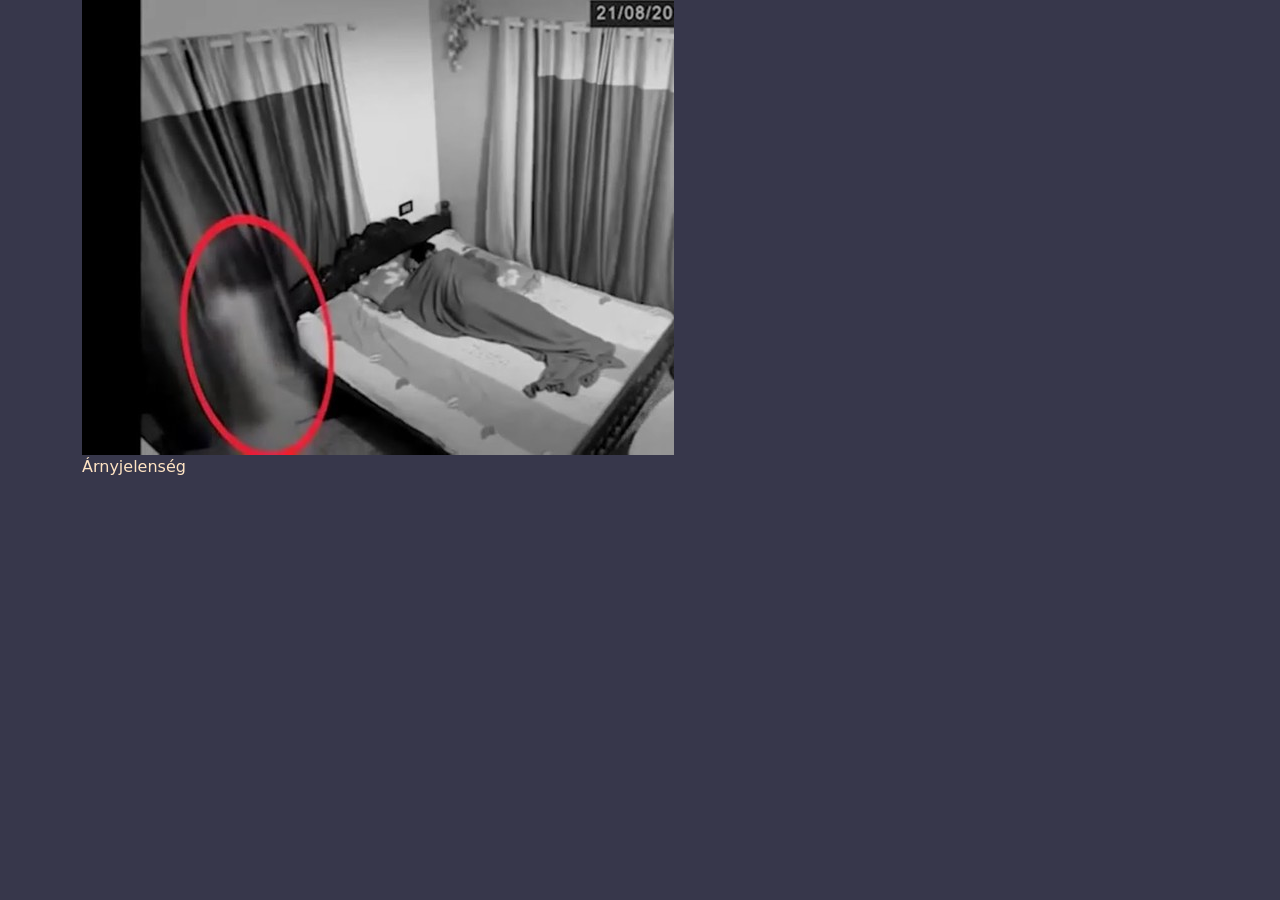
==== Index.html @ 40fb48ee "megoldva" ====
<!DOCTYPE html>
<html lang="hu">
<head>
    <meta charset="UTF-8">
    <meta name="viewport" content="width=device-width, initial-scale=1.0">
    <title>A Paranormális Világ Rejtélyei</title>
    <link rel="stylesheet" href="bootstrap.css">
    <link rel="stylesheet" href="web.css">
</head>
<body>
    






    <div class="container">
        <div class="row">
            <div class="col-xs-12 col-sm-6 col-lg-4">
                <figure>
                <img src="arnykep.jpg" alt="">
                <figcaption>Árnyjelenség</figcaption>
                </figure>
            </div>
            <div class="col-xs-12 col-sm-6 col-lg-4">
                <img src="" alt="">
            </div>
            <div class="col-xs-12 col-sm-6 col-lg-4">
                <img src="" alt="">
            </div>
        </div>
    </div>
</body>
</html>
---- web.css ----
body{
    background-color:rgb(55, 55, 75);
    color: bisque ;
}
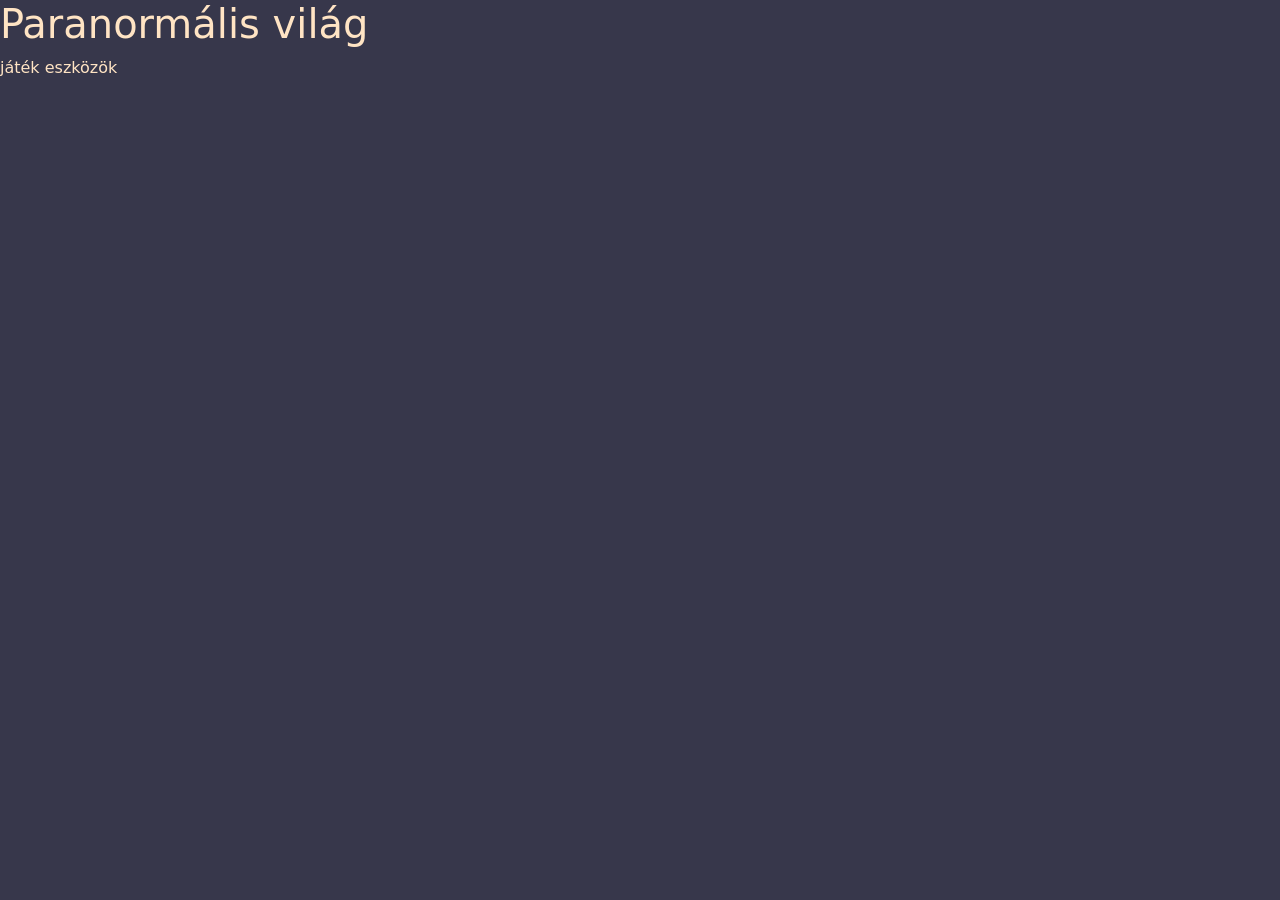
==== commit 6c3032a0: "többi weblap létrehozása" ====
--- a/Index.html
+++ b/Index.html
@@ -8,20 +8,17 @@
     <link rel="stylesheet" href="web.css">
 </head>
 <body>
-    
+    <h1>Paranormális világ</h1>
+<main>
 
 
-
-
-
-
-    <div class="container">
+    játék
+    eszközök
+</main>    
+<footer>
+   <div class="container">
         <div class="row">
             <div class="col-xs-12 col-sm-6 col-lg-4">
-                <figure>
-                <img src="arnykep.jpg" alt="">
-                <figcaption>Árnyjelenség</figcaption>
-                </figure>
             </div>
             <div class="col-xs-12 col-sm-6 col-lg-4">
                 <img src="" alt="">
@@ -31,5 +28,6 @@
             </div>
         </div>
     </div>
+</footer>
 </body>
 </html>
--- a/web.css
+++ b/web.css
@@ -1,5 +1,4 @@
 body{
     background-color:rgb(55, 55, 75);
     color: bisque ;
-}
-
+}
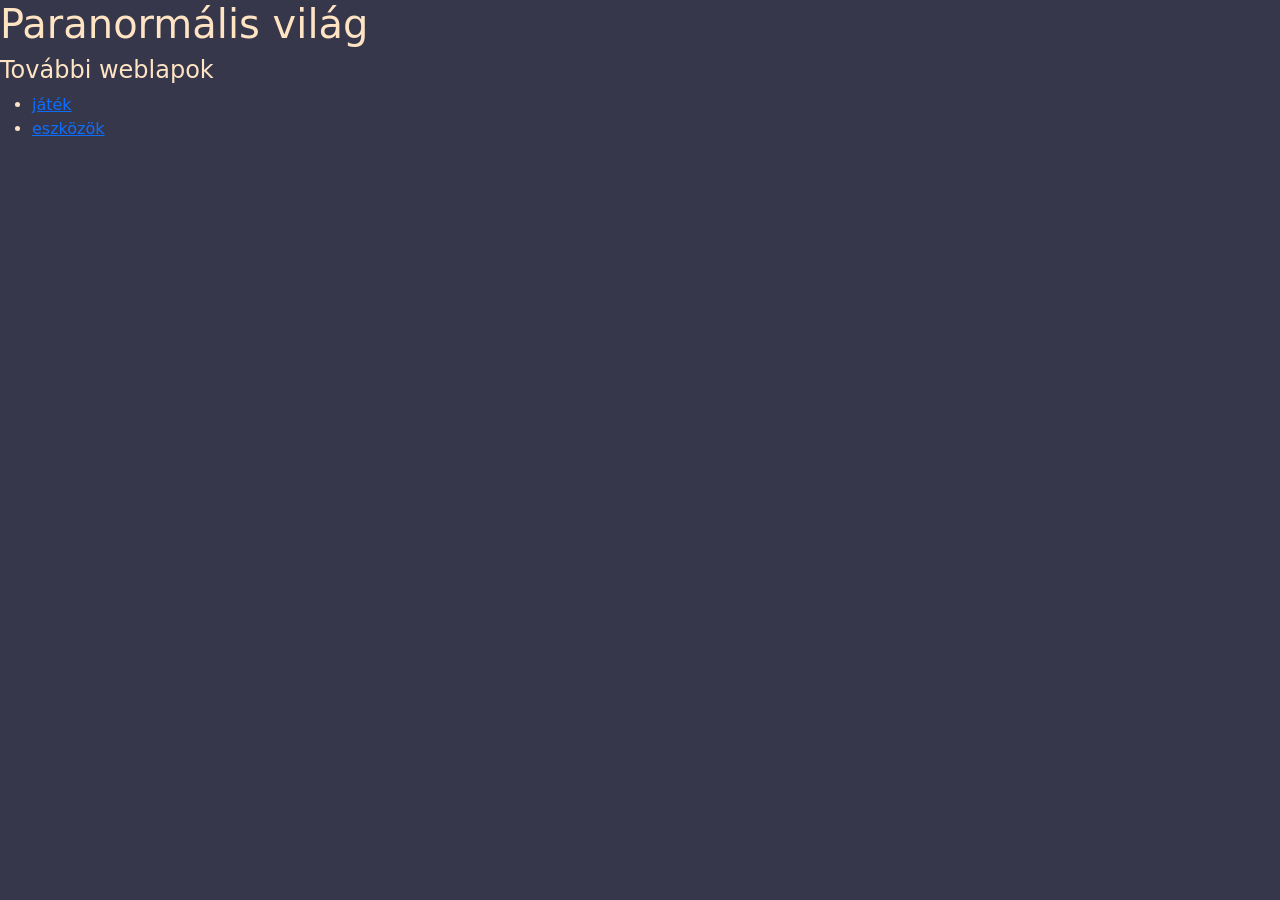
==== commit f1661574: "weblapok közötti tájékozódás" ====
--- a/Index.html
+++ b/Index.html
@@ -8,14 +8,19 @@
     <link rel="stylesheet" href="web.css">
 </head>
 <body>
+<header>  
     <h1>Paranormális világ</h1>
+</header>
 <main>
 
 
-    játék
-    eszközök
 </main>    
 <footer>
+    <h4>További weblapok</h4>
+    <ul>
+        <li><a href="jatek.html">játék</a></li>
+        <li><a href="eszkozok.html">eszközök</a></li>
+    </ul>
    <div class="container">
         <div class="row">
             <div class="col-xs-12 col-sm-6 col-lg-4">
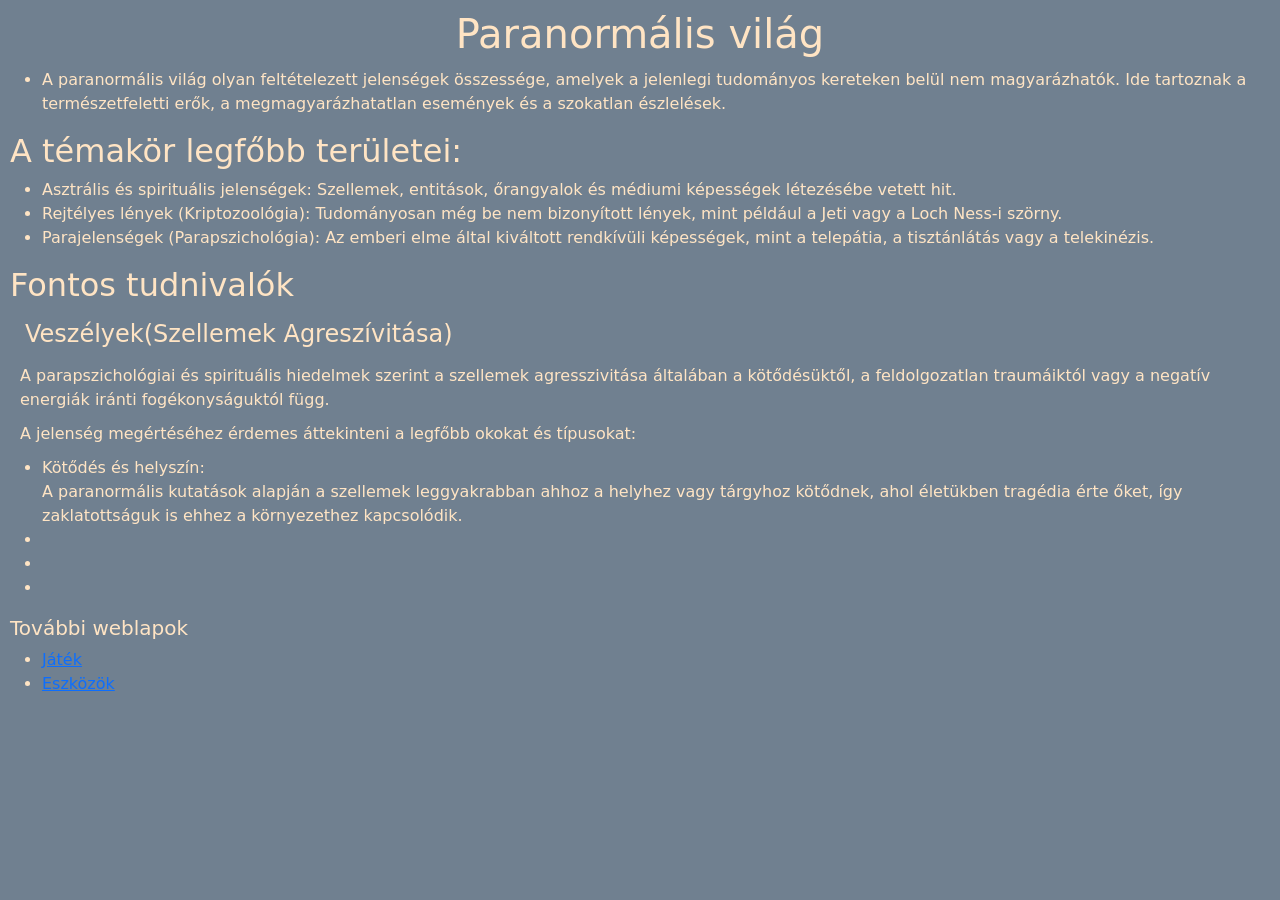
==== commit 1817caae: "index+ web css fejlesztese" ====
--- a/Index.html
+++ b/Index.html
@@ -12,18 +12,47 @@
     <h1>Paranormális világ</h1>
 </header>
 <main>
+    <p>  <ul>
+        <li>A paranormális világ olyan feltételezett jelenségek összessége, amelyek a jelenlegi tudományos kereteken belül nem magyarázhatók. Ide tartoznak a természetfeletti erők, a megmagyarázhatatlan események és a szokatlan észlelések.</li>
+    </ul></p>
+<h2>A témakör legfőbb területei:</h2>
+<ul>
+    <li>Asztrális és spirituális jelenségek:
+        Szellemek, entitások, őrangyalok és médiumi képességek létezésébe vetett hit.</li>
+    <li>Rejtélyes lények (Kriptozoológia):
+        Tudományosan még be nem bizonyított lények, mint például a Jeti vagy a Loch Ness-i szörny.
+    </li>
+    <li>Parajelenségek (Parapszichológia):
+         Az emberi elme által kiváltott rendkívüli képességek, mint a telepátia, a tisztánlátás vagy a telekinézis.
+    </li>
+</ul>
+<h2>Fontos tudnivalók</h2>
+
+      <h4>Veszélyek(Szellemek Agreszívitása)</h4>
+
+        <p>A parapszichológiai és spirituális hiedelmek szerint a szellemek agresszivitása általában a kötődésüktől, a feldolgozatlan traumáiktól vagy a negatív energiák iránti fogékonyságuktól függ.</p>
+         <p>A jelenség megértéséhez érdemes áttekinteni a legfőbb okokat és típusokat:</p>
+         <ul>
+           <li>Kötődés és helyszín:<br>A paranormális kutatások alapján a szellemek leggyakrabban ahhoz a helyhez vagy tárgyhoz kötődnek, ahol életükben tragédia érte őket, így zaklatottságuk is ehhez a környezethez kapcsolódik.</br></li>
+           <li></li>
+           <li></li>
+           <li></li>
+         </ul>
+    
+
 
 
 </main>    
 <footer>
-    <h4>További weblapok</h4>
+    <h5>További weblapok</h5>
     <ul>
-        <li><a href="jatek.html">játék</a></li>
-        <li><a href="eszkozok.html">eszközök</a></li>
+        <li><a href="jatek.html">Játék</a></li>
+        <li><a href="eszkozok.html">Eszközök</a></li>
     </ul>
    <div class="container">
         <div class="row">
             <div class="col-xs-12 col-sm-6 col-lg-4">
+                <img src="" alt="">
             </div>
             <div class="col-xs-12 col-sm-6 col-lg-4">
                 <img src="" alt="">
--- a/web.css
+++ b/web.css
@@ -1,4 +1,18 @@
 body{
-    background-color:rgb(55, 55, 75);
+    background-color: slategrey;
     color: bisque ;
+    margin: 10px;
+}
+h1{
+    text-align: center;
+}
+img{
+    width: 100%;
+}
+
+h4{
+margin: 15px;
+}
+p{
+    margin: 10px;
 }
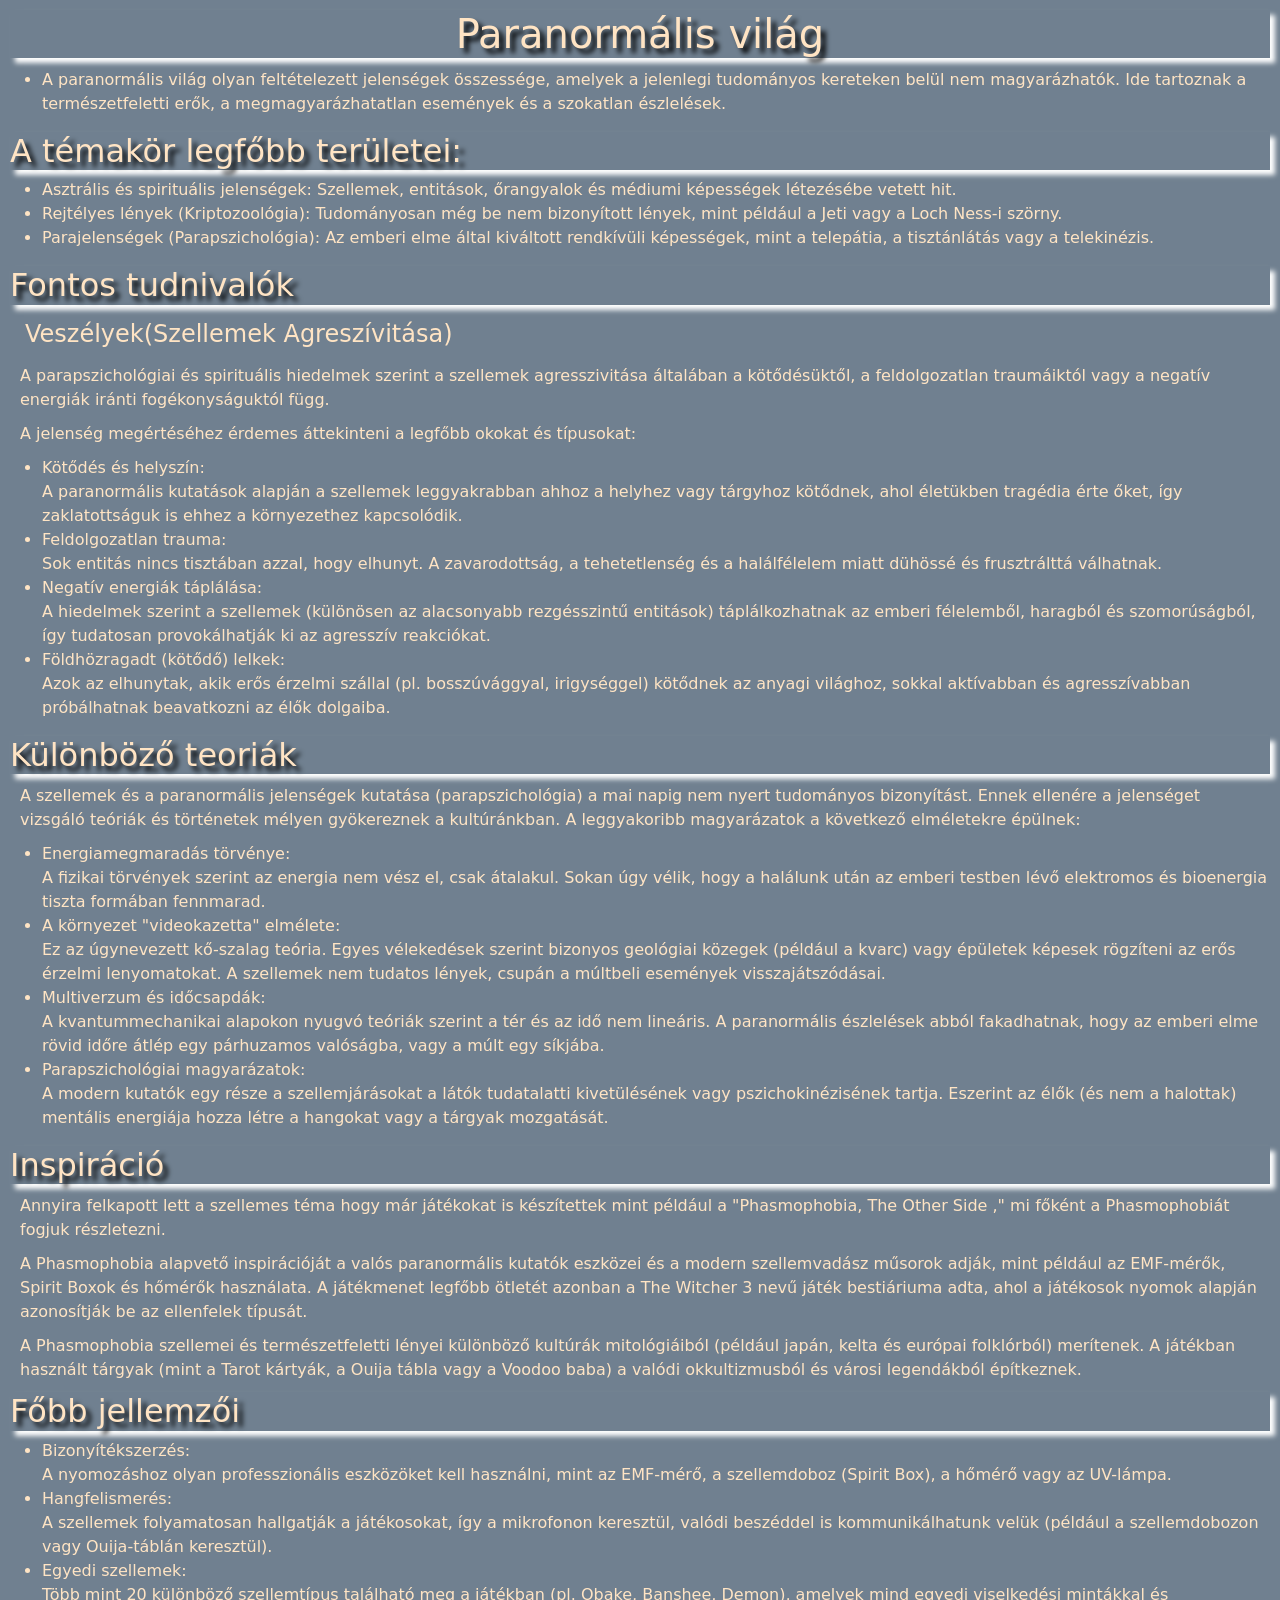
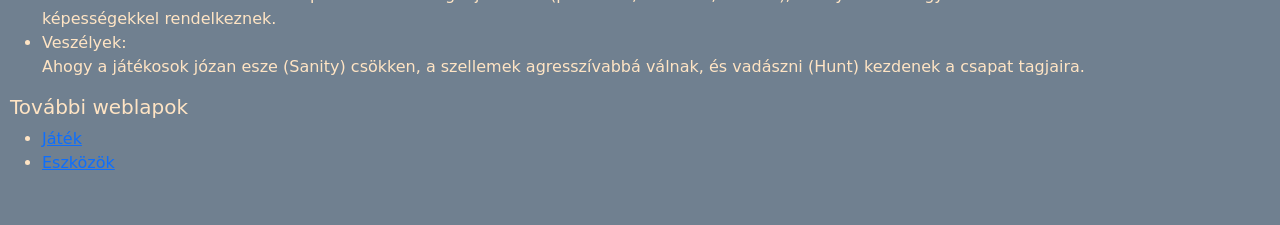
==== commit 02ced0c1: "szellemek css + html + index fejlesztes" ====
--- a/Index.html
+++ b/Index.html
@@ -34,12 +34,30 @@
          <p>A jelenség megértéséhez érdemes áttekinteni a legfőbb okokat és típusokat:</p>
          <ul>
            <li>Kötődés és helyszín:<br>A paranormális kutatások alapján a szellemek leggyakrabban ahhoz a helyhez vagy tárgyhoz kötődnek, ahol életükben tragédia érte őket, így zaklatottságuk is ehhez a környezethez kapcsolódik.</br></li>
-           <li></li>
-           <li></li>
-           <li></li>
+           <li>Feldolgozatlan trauma: <br>Sok entitás nincs tisztában azzal, hogy elhunyt. A zavarodottság, a tehetetlenség és a halálfélelem miatt dühössé és frusztrálttá válhatnak.</br></li>
+           <li>Negatív energiák táplálása: <br>A hiedelmek szerint a szellemek (különösen az alacsonyabb rezgésszintű entitások) táplálkozhatnak az emberi félelemből, haragból és szomorúságból, így tudatosan provokálhatják ki az agresszív reakciókat.</br></li>
+           <li>Földhözragadt (kötődő) lelkek: <br>Azok az elhunytak, akik erős érzelmi szállal (pl. bosszúvággyal, irigységgel) kötődnek az anyagi világhoz, sokkal aktívabban és agresszívabban próbálhatnak beavatkozni az élők dolgaiba.</br></li>
          </ul>
-    
-
+    <h2>Különböző teoriák</h2>
+    <p>A szellemek és a paranormális jelenségek kutatása (parapszichológia) a mai napig nem nyert tudományos bizonyítást. Ennek ellenére a jelenséget vizsgáló teóriák és történetek mélyen gyökereznek a kultúránkban. A leggyakoribb magyarázatok a következő elméletekre épülnek:</p>
+    <ul>
+        <li>Energiamegmaradás törvénye: <br>A fizikai törvények szerint az energia nem vész el, csak átalakul. Sokan úgy vélik, hogy a halálunk után az emberi testben lévő elektromos és bioenergia tiszta formában fennmarad.</br></li>
+        <li>A környezet "videokazetta" elmélete: <br>Ez az úgynevezett kő-szalag teória. Egyes vélekedések szerint bizonyos geológiai közegek (például a kvarc) vagy épületek képesek rögzíteni az erős érzelmi lenyomatokat. A szellemek nem tudatos lények, csupán a múltbeli események visszajátszódásai.</br></li>
+        <li>Multiverzum és időcsapdák: <br>A kvantummechanikai alapokon nyugvó teóriák szerint a tér és az idő nem lineáris. A paranormális észlelések abból fakadhatnak, hogy az emberi elme rövid időre átlép egy párhuzamos valóságba, vagy a múlt egy síkjába.</br></li>
+        <li>Parapszichológiai magyarázatok: <br>A modern kutatók egy része a szellemjárásokat a látók tudatalatti kivetülésének vagy pszichokinézisének tartja. Eszerint az élők (és nem a halottak) mentális energiája hozza létre a hangokat vagy a tárgyak mozgatását.</br></li>
+    </ul>
+    <h2>Inspiráció</h2>
+   <p>Annyira felkapott lett a szellemes téma hogy már játékokat is készítettek mint például a "Phasmophobia, The Other Side ," mi főként a Phasmophobiát fogjuk részletezni. </p>
+   <p>A Phasmophobia alapvető inspirációját a valós paranormális kutatók eszközei és a modern szellemvadász műsorok adják, mint például az EMF-mérők, Spirit Boxok és hőmérők használata. A játékmenet legfőbb ötletét azonban a The Witcher 3 nevű játék bestiáriuma adta, ahol a játékosok nyomok alapján azonosítják be az ellenfelek típusát.</p>
+   <p>A Phasmophobia szellemei és természetfeletti lényei különböző kultúrák mitológiáiból (például japán, kelta és európai folklórból) merítenek. A játékban használt tárgyak (mint a Tarot kártyák, a Ouija tábla vagy a Voodoo baba) a valódi okkultizmusból és városi legendákból építkeznek.</p>
+   <h2>Főbb jellemzői</h2>
+   <ul>
+    <li>Bizonyítékszerzés: <br>A nyomozáshoz olyan professzionális eszközöket kell használni, mint az EMF-mérő, a szellemdoboz (Spirit Box), a hőmérő vagy az UV-lámpa.</br></li>
+    <li>Hangfelismerés: <br>A szellemek folyamatosan hallgatják a játékosokat, így a mikrofonon keresztül, valódi beszéddel is kommunikálhatunk velük (például a szellemdobozon vagy Ouija-táblán keresztül).</br></li>
+    <li>Egyedi szellemek: <br>Több mint 20 különböző szellemtípus található meg a játékban (pl. Obake, Banshee, Demon), amelyek mind egyedi viselkedési mintákkal és képességekkel rendelkeznek.</br></li>
+    <li>Veszélyek: <br>Ahogy a játékosok józan esze (Sanity) csökken, a szellemek agresszívabbá válnak, és vadászni (Hunt) kezdenek a csapat tagjaira.</br>
+    </li>
+   </ul>
 
 
 </main>    
--- a/web.css
+++ b/web.css
@@ -15,4 +15,9 @@
 }
 p{
     margin: 10px;
-}+}
+h2, h1{
+    box-shadow: 5px 5px 5px white;
+    text-shadow: 5px 5px 5px black;
+}
+
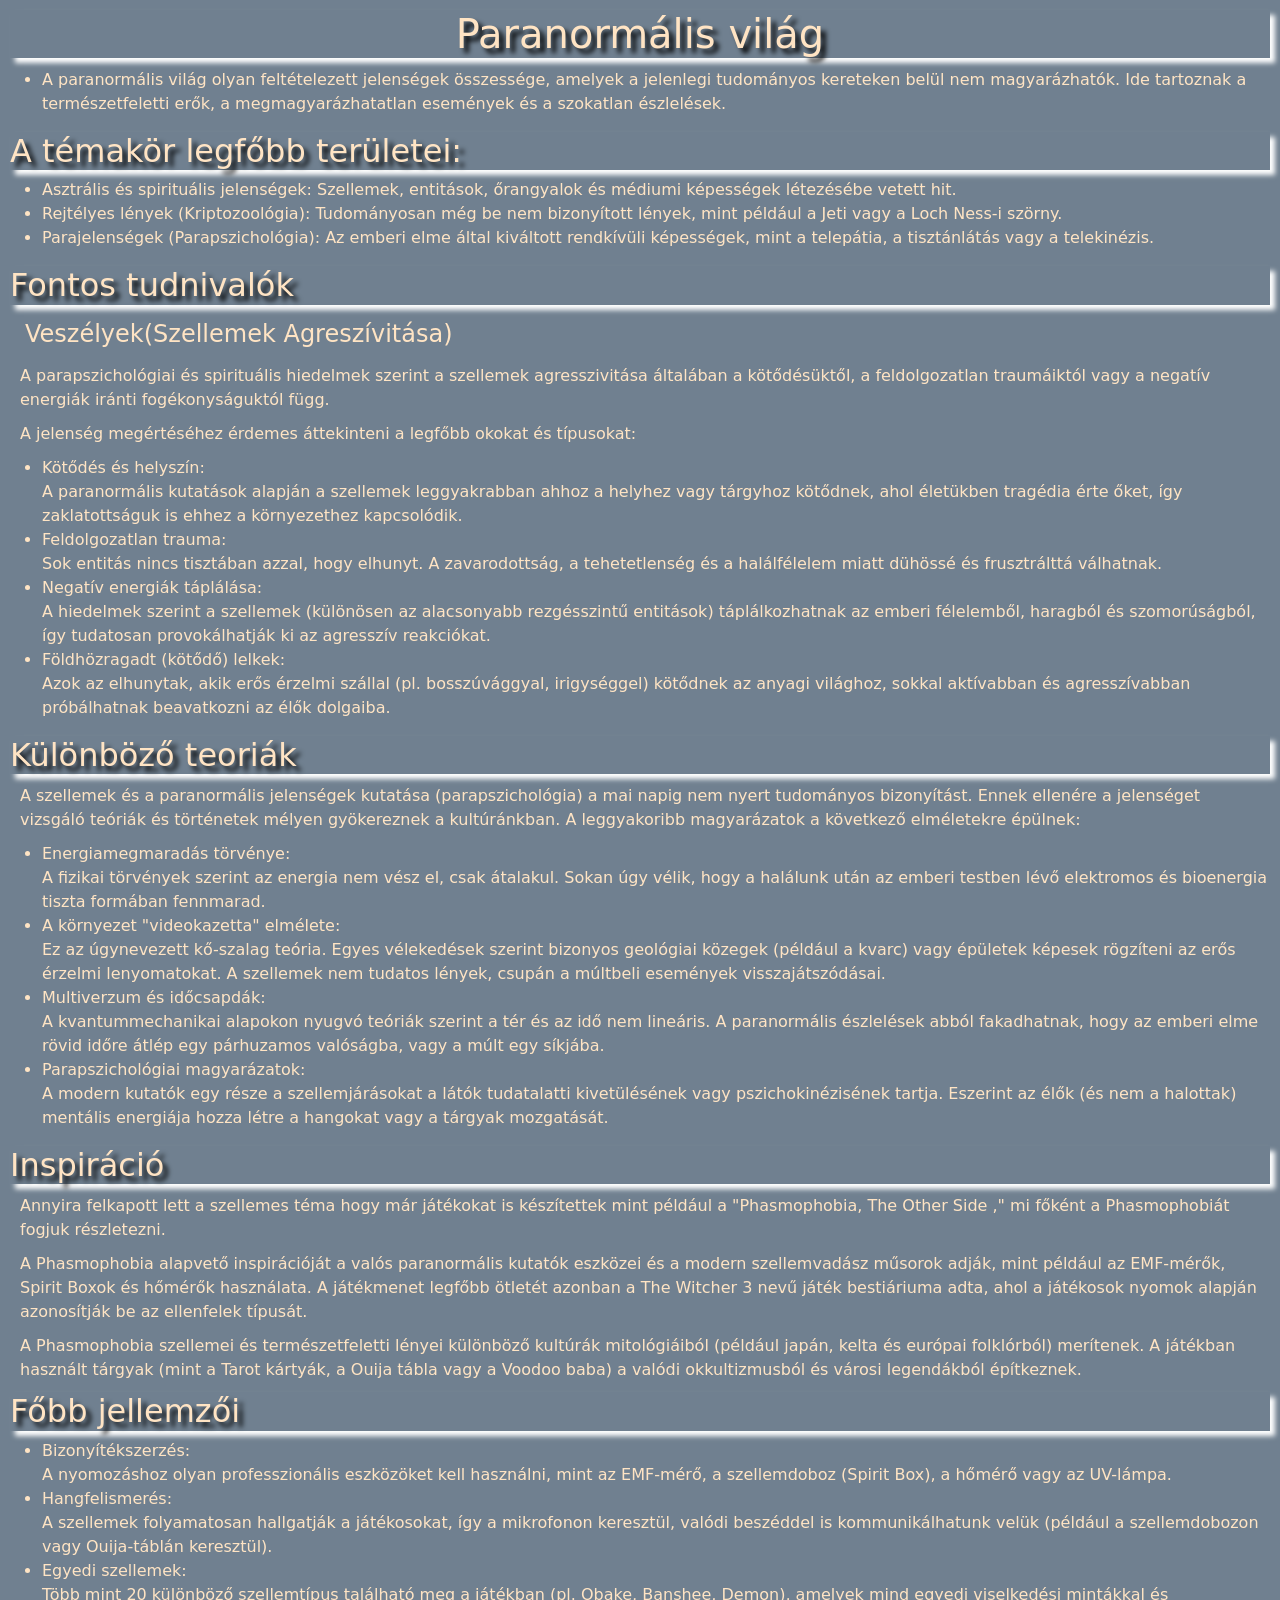
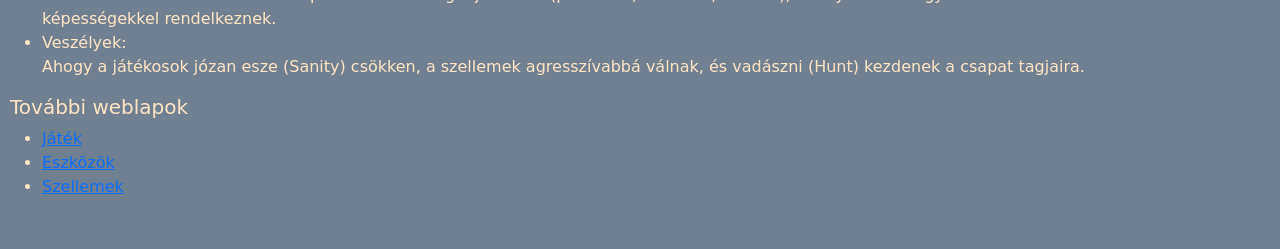
==== commit d240ce1f: "eszkozok változtatása" ====
--- a/Index.html
+++ b/Index.html
@@ -66,6 +66,7 @@
     <ul>
         <li><a href="jatek.html">Játék</a></li>
         <li><a href="eszkozok.html">Eszközök</a></li>
+        <li><a href="szellemek.html">Szellemek</a></li>
     </ul>
    <div class="container">
         <div class="row">
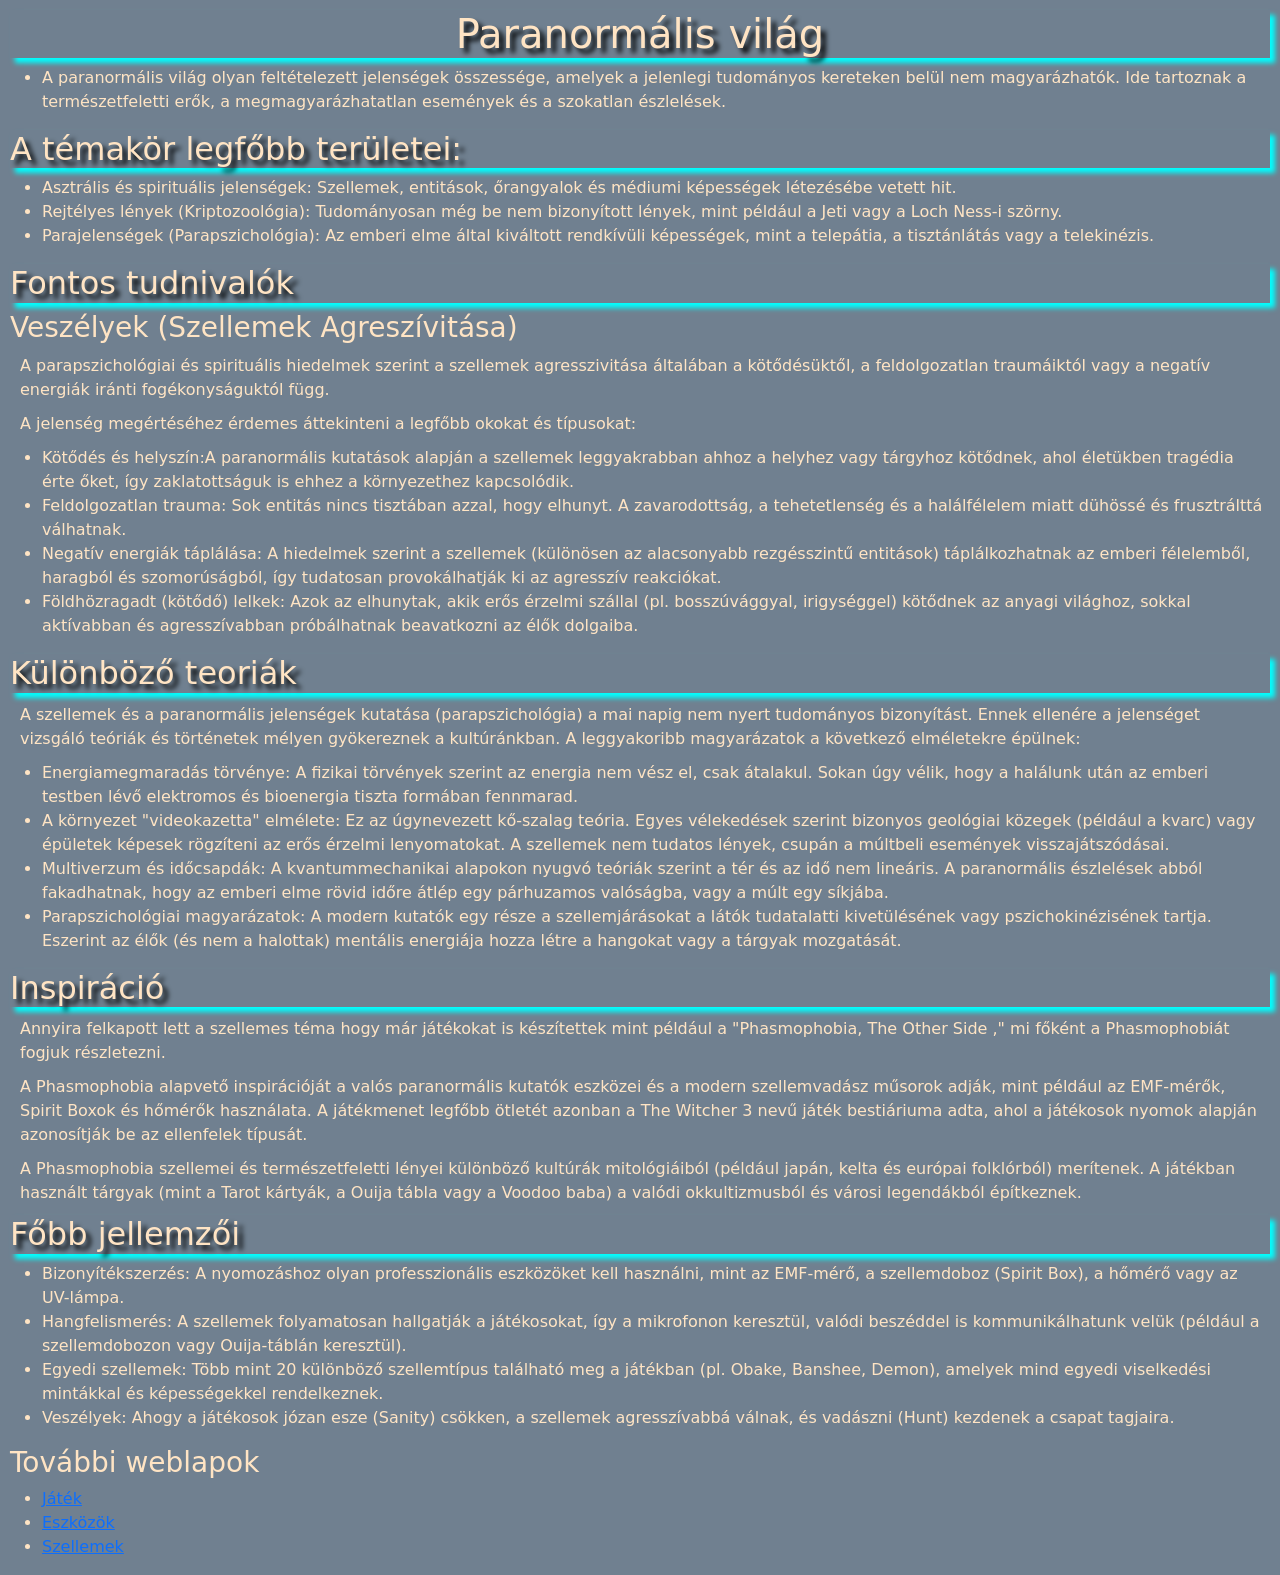
==== commit 937b1879: "hibák kijavítása" ====
--- a/Index.html
+++ b/Index.html
@@ -7,80 +7,96 @@
     <link rel="stylesheet" href="bootstrap.css">
     <link rel="stylesheet" href="web.css">
 </head>
+
 <body>
-<header>  
-    <h1>Paranormális világ</h1>
-</header>
-<main>
-    <p>  <ul>
-        <li>A paranormális világ olyan feltételezett jelenségek összessége, amelyek a jelenlegi tudományos kereteken belül nem magyarázhatók. Ide tartoznak a természetfeletti erők, a megmagyarázhatatlan események és a szokatlan észlelések.</li>
-    </ul></p>
-<h2>A témakör legfőbb területei:</h2>
-<ul>
-    <li>Asztrális és spirituális jelenségek:
-        Szellemek, entitások, őrangyalok és médiumi képességek létezésébe vetett hit.</li>
-    <li>Rejtélyes lények (Kriptozoológia):
-        Tudományosan még be nem bizonyított lények, mint például a Jeti vagy a Loch Ness-i szörny.
-    </li>
-    <li>Parajelenségek (Parapszichológia):
-         Az emberi elme által kiváltott rendkívüli képességek, mint a telepátia, a tisztánlátás vagy a telekinézis.
-    </li>
-</ul>
-<h2>Fontos tudnivalók</h2>
+    <header>
+        <h1>Paranormális világ</h1>
+    </header>
+    <main>
+        <ul>
+            <li>A paranormális világ olyan feltételezett jelenségek összessége, amelyek a jelenlegi tudományos kereteken
+                belül nem magyarázhatók. Ide tartoznak a természetfeletti erők, a megmagyarázhatatlan események és a
+                szokatlan észlelések.</li>
+        </ul>
+        <h2>A témakör legfőbb területei:</h2>
+        <ul>
+            <li>Asztrális és spirituális jelenségek:
+                Szellemek, entitások, őrangyalok és médiumi képességek létezésébe vetett hit.</li>
+            <li>Rejtélyes lények (Kriptozoológia):
+                Tudományosan még be nem bizonyított lények, mint például a Jeti vagy a Loch Ness-i szörny.
+            </li>
+            <li>Parajelenségek (Parapszichológia):
+                Az emberi elme által kiváltott rendkívüli képességek, mint a telepátia, a tisztánlátás vagy a
+                telekinézis.
+            </li>
+        </ul>
+        <h2>Fontos tudnivalók</h2>
+        <h3>Veszélyek (Szellemek Agreszívitása)</h3>
+        <p>A parapszichológiai és spirituális hiedelmek szerint a szellemek agresszivitása általában a kötődésüktől, a
+            feldolgozatlan traumáiktól vagy a negatív energiák iránti fogékonyságuktól függ.</p>
+        <p>A jelenség megértéséhez érdemes áttekinteni a legfőbb okokat és típusokat:</p>
+        <ul>
+            <li>Kötődés és helyszín:A paranormális kutatások alapján a szellemek leggyakrabban ahhoz a helyhez vagy
+                tárgyhoz kötődnek, ahol életükben tragédia érte őket, így zaklatottságuk is ehhez a környezethez
+                kapcsolódik.</li>
+            <li>Feldolgozatlan trauma: Sok entitás nincs tisztában azzal, hogy elhunyt. A zavarodottság, a tehetetlenség
+                és a halálfélelem miatt dühössé és frusztrálttá válhatnak.</li>
+            <li>Negatív energiák táplálása: A hiedelmek szerint a szellemek (különösen az alacsonyabb rezgésszintű
+                entitások) táplálkozhatnak az emberi félelemből, haragból és szomorúságból, így tudatosan provokálhatják
+                ki az agresszív reakciókat.</li>
+            <li>Földhözragadt (kötődő) lelkek: Azok az elhunytak, akik erős érzelmi szállal (pl. bosszúvággyal,
+                irigységgel) kötődnek az anyagi világhoz, sokkal aktívabban és agresszívabban próbálhatnak beavatkozni
+                az élők dolgaiba.</li>
+        </ul>
+        <h2>Különböző teoriák</h2>
+        <p>A szellemek és a paranormális jelenségek kutatása (parapszichológia) a mai napig nem nyert tudományos
+            bizonyítást. Ennek ellenére a jelenséget vizsgáló teóriák és történetek mélyen gyökereznek a kultúránkban. A
+            leggyakoribb magyarázatok a következő elméletekre épülnek:</p>
+        <ul>
+            <li>Energiamegmaradás törvénye: A fizikai törvények szerint az energia nem vész el, csak átalakul. Sokan úgy
+                vélik, hogy a halálunk után az emberi testben lévő elektromos és bioenergia tiszta formában fennmarad.
+            </li>
+            <li>A környezet "videokazetta" elmélete: Ez az úgynevezett kő-szalag teória. Egyes vélekedések szerint
+                bizonyos geológiai közegek (például a kvarc) vagy épületek képesek rögzíteni az erős érzelmi
+                lenyomatokat. A szellemek nem tudatos lények, csupán a múltbeli események visszajátszódásai.</li>
+            <li>Multiverzum és időcsapdák: A kvantummechanikai alapokon nyugvó teóriák szerint a tér és az idő nem
+                lineáris. A paranormális észlelések abból fakadhatnak, hogy az emberi elme rövid időre átlép egy
+                párhuzamos valóságba, vagy a múlt egy síkjába.</li>
+            <li>Parapszichológiai magyarázatok: A modern kutatók egy része a szellemjárásokat a látók tudatalatti
+                kivetülésének vagy pszichokinézisének tartja. Eszerint az élők (és nem a halottak) mentális energiája
+                hozza létre a hangokat vagy a tárgyak mozgatását.</li>
+        </ul>
+        <h2>Inspiráció</h2>
+        <p>Annyira felkapott lett a szellemes téma hogy már játékokat is készítettek mint például a "Phasmophobia, The
+            Other Side ," mi főként a Phasmophobiát fogjuk részletezni. </p>
+        <p>A Phasmophobia alapvető inspirációját a valós paranormális kutatók eszközei és a modern szellemvadász műsorok
+            adják, mint például az EMF-mérők, Spirit Boxok és hőmérők használata. A játékmenet legfőbb ötletét azonban a
+            The Witcher 3 nevű játék bestiáriuma adta, ahol a játékosok nyomok alapján azonosítják be az ellenfelek
+            típusát.</p>
+        <p>A Phasmophobia szellemei és természetfeletti lényei különböző kultúrák mitológiáiból (például japán, kelta és
+            európai folklórból) merítenek. A játékban használt tárgyak (mint a Tarot kártyák, a Ouija tábla vagy a
+            Voodoo baba) a valódi okkultizmusból és városi legendákból építkeznek.</p>
+        <h2>Főbb jellemzői</h2>
+        <ul>
+            <li>Bizonyítékszerzés: A nyomozáshoz olyan professzionális eszközöket kell használni, mint az EMF-mérő, a
+                szellemdoboz (Spirit Box), a hőmérő vagy az UV-lámpa.</li>
+            <li>Hangfelismerés: A szellemek folyamatosan hallgatják a játékosokat, így a mikrofonon keresztül, valódi
+                beszéddel is kommunikálhatunk velük (például a szellemdobozon vagy Ouija-táblán keresztül).</li>
+            <li>Egyedi szellemek: Több mint 20 különböző szellemtípus található meg a játékban (pl. Obake, Banshee,
+                Demon), amelyek mind egyedi viselkedési mintákkal és képességekkel rendelkeznek.</li>
+            <li>Veszélyek: Ahogy a játékosok józan esze (Sanity) csökken, a szellemek agresszívabbá válnak, és vadászni
+                (Hunt) kezdenek a csapat tagjaira.
+            </li>
+        </ul>
+    </main>
+    <footer>
+        <h3>További weblapok</h3>
+        <ul>
+            <li><a href="jatek.html">Játék</a></li>
+            <li><a href="eszkozok.html">Eszközök</a></li>
+            <li><a href="szellemek.html">Szellemek</a></li>
+        </ul>
+       </footer>
+</body>
 
-      <h4>Veszélyek(Szellemek Agreszívitása)</h4>
-
-        <p>A parapszichológiai és spirituális hiedelmek szerint a szellemek agresszivitása általában a kötődésüktől, a feldolgozatlan traumáiktól vagy a negatív energiák iránti fogékonyságuktól függ.</p>
-         <p>A jelenség megértéséhez érdemes áttekinteni a legfőbb okokat és típusokat:</p>
-         <ul>
-           <li>Kötődés és helyszín:<br>A paranormális kutatások alapján a szellemek leggyakrabban ahhoz a helyhez vagy tárgyhoz kötődnek, ahol életükben tragédia érte őket, így zaklatottságuk is ehhez a környezethez kapcsolódik.</br></li>
-           <li>Feldolgozatlan trauma: <br>Sok entitás nincs tisztában azzal, hogy elhunyt. A zavarodottság, a tehetetlenség és a halálfélelem miatt dühössé és frusztrálttá válhatnak.</br></li>
-           <li>Negatív energiák táplálása: <br>A hiedelmek szerint a szellemek (különösen az alacsonyabb rezgésszintű entitások) táplálkozhatnak az emberi félelemből, haragból és szomorúságból, így tudatosan provokálhatják ki az agresszív reakciókat.</br></li>
-           <li>Földhözragadt (kötődő) lelkek: <br>Azok az elhunytak, akik erős érzelmi szállal (pl. bosszúvággyal, irigységgel) kötődnek az anyagi világhoz, sokkal aktívabban és agresszívabban próbálhatnak beavatkozni az élők dolgaiba.</br></li>
-         </ul>
-    <h2>Különböző teoriák</h2>
-    <p>A szellemek és a paranormális jelenségek kutatása (parapszichológia) a mai napig nem nyert tudományos bizonyítást. Ennek ellenére a jelenséget vizsgáló teóriák és történetek mélyen gyökereznek a kultúránkban. A leggyakoribb magyarázatok a következő elméletekre épülnek:</p>
-    <ul>
-        <li>Energiamegmaradás törvénye: <br>A fizikai törvények szerint az energia nem vész el, csak átalakul. Sokan úgy vélik, hogy a halálunk után az emberi testben lévő elektromos és bioenergia tiszta formában fennmarad.</br></li>
-        <li>A környezet "videokazetta" elmélete: <br>Ez az úgynevezett kő-szalag teória. Egyes vélekedések szerint bizonyos geológiai közegek (például a kvarc) vagy épületek képesek rögzíteni az erős érzelmi lenyomatokat. A szellemek nem tudatos lények, csupán a múltbeli események visszajátszódásai.</br></li>
-        <li>Multiverzum és időcsapdák: <br>A kvantummechanikai alapokon nyugvó teóriák szerint a tér és az idő nem lineáris. A paranormális észlelések abból fakadhatnak, hogy az emberi elme rövid időre átlép egy párhuzamos valóságba, vagy a múlt egy síkjába.</br></li>
-        <li>Parapszichológiai magyarázatok: <br>A modern kutatók egy része a szellemjárásokat a látók tudatalatti kivetülésének vagy pszichokinézisének tartja. Eszerint az élők (és nem a halottak) mentális energiája hozza létre a hangokat vagy a tárgyak mozgatását.</br></li>
-    </ul>
-    <h2>Inspiráció</h2>
-   <p>Annyira felkapott lett a szellemes téma hogy már játékokat is készítettek mint például a "Phasmophobia, The Other Side ," mi főként a Phasmophobiát fogjuk részletezni. </p>
-   <p>A Phasmophobia alapvető inspirációját a valós paranormális kutatók eszközei és a modern szellemvadász műsorok adják, mint például az EMF-mérők, Spirit Boxok és hőmérők használata. A játékmenet legfőbb ötletét azonban a The Witcher 3 nevű játék bestiáriuma adta, ahol a játékosok nyomok alapján azonosítják be az ellenfelek típusát.</p>
-   <p>A Phasmophobia szellemei és természetfeletti lényei különböző kultúrák mitológiáiból (például japán, kelta és európai folklórból) merítenek. A játékban használt tárgyak (mint a Tarot kártyák, a Ouija tábla vagy a Voodoo baba) a valódi okkultizmusból és városi legendákból építkeznek.</p>
-   <h2>Főbb jellemzői</h2>
-   <ul>
-    <li>Bizonyítékszerzés: <br>A nyomozáshoz olyan professzionális eszközöket kell használni, mint az EMF-mérő, a szellemdoboz (Spirit Box), a hőmérő vagy az UV-lámpa.</br></li>
-    <li>Hangfelismerés: <br>A szellemek folyamatosan hallgatják a játékosokat, így a mikrofonon keresztül, valódi beszéddel is kommunikálhatunk velük (például a szellemdobozon vagy Ouija-táblán keresztül).</br></li>
-    <li>Egyedi szellemek: <br>Több mint 20 különböző szellemtípus található meg a játékban (pl. Obake, Banshee, Demon), amelyek mind egyedi viselkedési mintákkal és képességekkel rendelkeznek.</br></li>
-    <li>Veszélyek: <br>Ahogy a játékosok józan esze (Sanity) csökken, a szellemek agresszívabbá válnak, és vadászni (Hunt) kezdenek a csapat tagjaira.</br>
-    </li>
-   </ul>
-
-
-</main>    
-<footer>
-    <h5>További weblapok</h5>
-    <ul>
-        <li><a href="jatek.html">Játék</a></li>
-        <li><a href="eszkozok.html">Eszközök</a></li>
-        <li><a href="szellemek.html">Szellemek</a></li>
-    </ul>
-   <div class="container">
-        <div class="row">
-            <div class="col-xs-12 col-sm-6 col-lg-4">
-                <img src="" alt="">
-            </div>
-            <div class="col-xs-12 col-sm-6 col-lg-4">
-                <img src="" alt="">
-            </div>
-            <div class="col-xs-12 col-sm-6 col-lg-4">
-                <img src="" alt="">
-            </div>
-        </div>
-    </div>
-</footer>
-</body>
 </html>
--- a/web.css
+++ b/web.css
@@ -17,7 +17,7 @@
     margin: 10px;
 }
 h2, h1{
-    box-shadow: 5px 5px 5px white;
+    box-shadow: 5px 5px 5px aqua;
     text-shadow: 5px 5px 5px black;
 }
 
